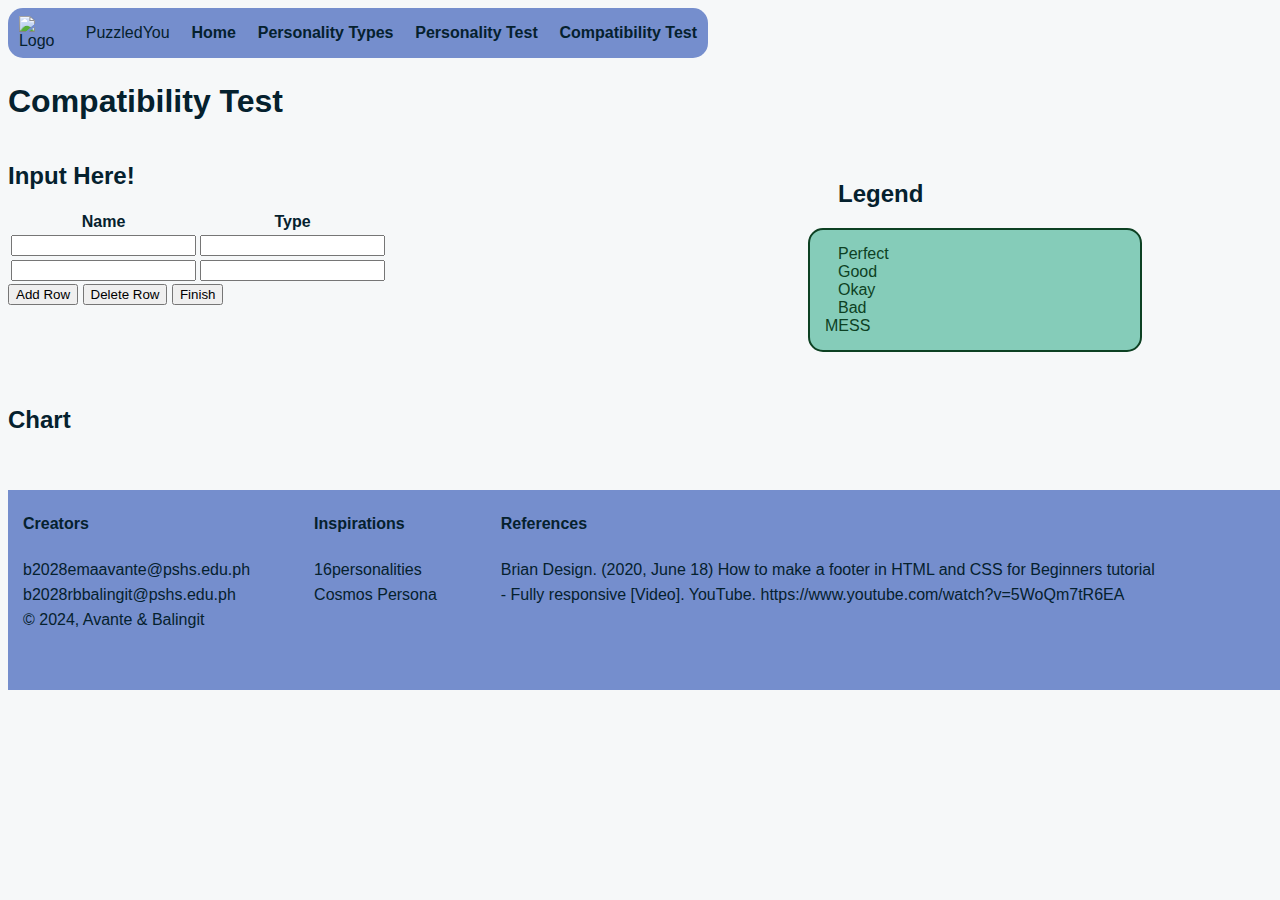
==== public/compatibility.html @ 4da2fc0f "Add files via upload" ====
<!DOCTYPE html>
<html>

<head>
  <meta charset="utf-8">
  <meta name="viewport" content="width=device-width">
  <meta name="author" content="K02_AVANTE, K04_BALINGIT">
  <meta name="description" content="ComSci3 Q2 Project Draft">
  <meta name="keywords" content="HTML, CSS, Javascript, Node">
  <title></title>
  <link href="compatibility.css" rel="stylesheet" type="text/css" />
  <link rel="icon" type="image/x-icon" href="https://cdn.glitch.global/addc52e9-930a-4c37-8c0f-a9d519418138/favicon?v=1734965293396">
</head>

<body>
<div id="banner">
  <img src="https://cdn.glitch.global/addc52e9-930a-4c37-8c0f-a9d519418138/logo?v=1734965350154" alt="Logo">
  <p>PuzzledYou</p>
  <p><a href="index.html">Home</a></p>
  <p><a href="types.html">Personality Types</a></p>
  <p><a href="test.html">Personality Test</a></p>
  <p><a href="compatibility.html">Compatibility Test</a></p>
</div>

<br><br> <br <br>
  
<section id="header">
  <h1>Compatibility Test</h1>  
</section>

<section>
<div id="input">
  <h2>Input Here!</h2>
  <table id="inputTable">
    <thead>
      <tr id="head">
      <th>Name</th>
      <th>Type</th>
      </tr>
    </thead>
    
    <tbody id="inputs">
      <tr>
        <td ><input type="text"></td>
        <td><input type="text"></td>
      </tr>
      <tr>
        <td><input type="text"></td>
        <td><input type="text"></td>
      </tr>
  </tbody>
  </table>
  
  <button onclick="addRow()">Add Row</button>
  <button onclick="deleteRow()">Delete Row</button>
  <button onclick="finish()">Finish</button>
</div>
</section>
<br>
  
<div id="legend">
  <h2>Legend</h2>
  <p> Perfect <br>
    Good <br>
    Okay <br>
    Bad <br>
    MESS <br>
  </p>
</div>
  
<br>
  
<section>
  <h2>Chart</h2>
  <br>
</section>
  
<br>

<footer class="footer-container">
  <div class="footer">
    <div class="creators">
      <h4>Creators</h4>
      b2028emaavante@pshs.edu.ph<br>
      b2028rbbalingit@pshs.edu.ph<br>
      &#169; 2024, Avante & Balingit
    </div>
    <div class="inspo">
      <h4>Inspirations</h4>
      <a href="https://www.16personalities.com/">16personalities</a>
      <a href="https://iseej.github.io/CosmosPersona/">Cosmos Persona</a>
    </div>
    <div class="refer">
      <h4>References</h4>
        <a href="https://stackoverflow.com/questions/13975891/change-image-in-html-page-every-few-seconds ">Brian Design. (2020, June 18) How to make a footer in HTML and CSS for Beginners tutorial <br>
      - Fully responsive [Video]. YouTube. https://www.youtube.com/watch?v=5WoQm7tR6EA </a>
    </div>
  </div>
</footer>

  <script defer src="script.js"></script>
</body>

</html>
---- public/compatibility.css ----
/* --- GENERAL --- */
html{
  font-family: Helvetica, sans-serif;
  color:#05212e;
  background-color: #f6f8f9;
}
a {text-decoration: none;}

/* --- GENERAL --- */


div#banner p, div#input, p.head{display: inline-block;}


/* --- BANNER --- */
div#banner {
  background-color: #758ecd;
  border-radius: 15px;
  text-align: left;
  width: 700px;
  position: fixed; 
  display:flex;
  align-items:center;
  justify-content:space-around;
}

div#banner img {
  width:45px;
  height: auto;
}

div#banner a {
  flex: 1;
  color:#05212e;
  font-weight: bold;
  text-indent: 15px;
}

div#banner a:hover{ /* Changes appearance when mouse is hovering */
  background-color: #a1b6eb;
  color: #000000;
  text-shadow: 2px 2px 3px #758ecd;
  padding: 15px 0px 15px 0px;
}
/* --- BANNER --- */

/* --- FOOTER --- */
/* followed a YT tutorial */
.footer-container {
  background-color: #758ecd;
  box-sizing: border-box;
  padding: 0;
  margin-left: 0;
  text-align: left;
  line-height: 25px;
}
.footer {
  width: 100%;
  height: 200px;
  background-color: #758ecd;
  color:#05212e;
  display: flex;
  justify-content: left;
  flex-wrap: wrap;
  margin: 0 15px;
  text-align: left;
}
.creators, .inspo, .refer {
  display: flex;
  flex-direction: column;
  margin-right: 4em;
}
.inspo a, .refer a {
  color:#05212e;
}
.inspo a:hover, .refer a:hover {
  color:#000000;
}

/* --- FOOTER --- */

div#input {
  float:left;
  margin-right: 450px;
}

div#legend p {
  width: 300px;
  background-color: #85ccb9;
  color: #0d4123;
  margin-left: 800px;
  border-radius: 15px;
   border: 2px solid #0d4123;
  padding: 15px;
}
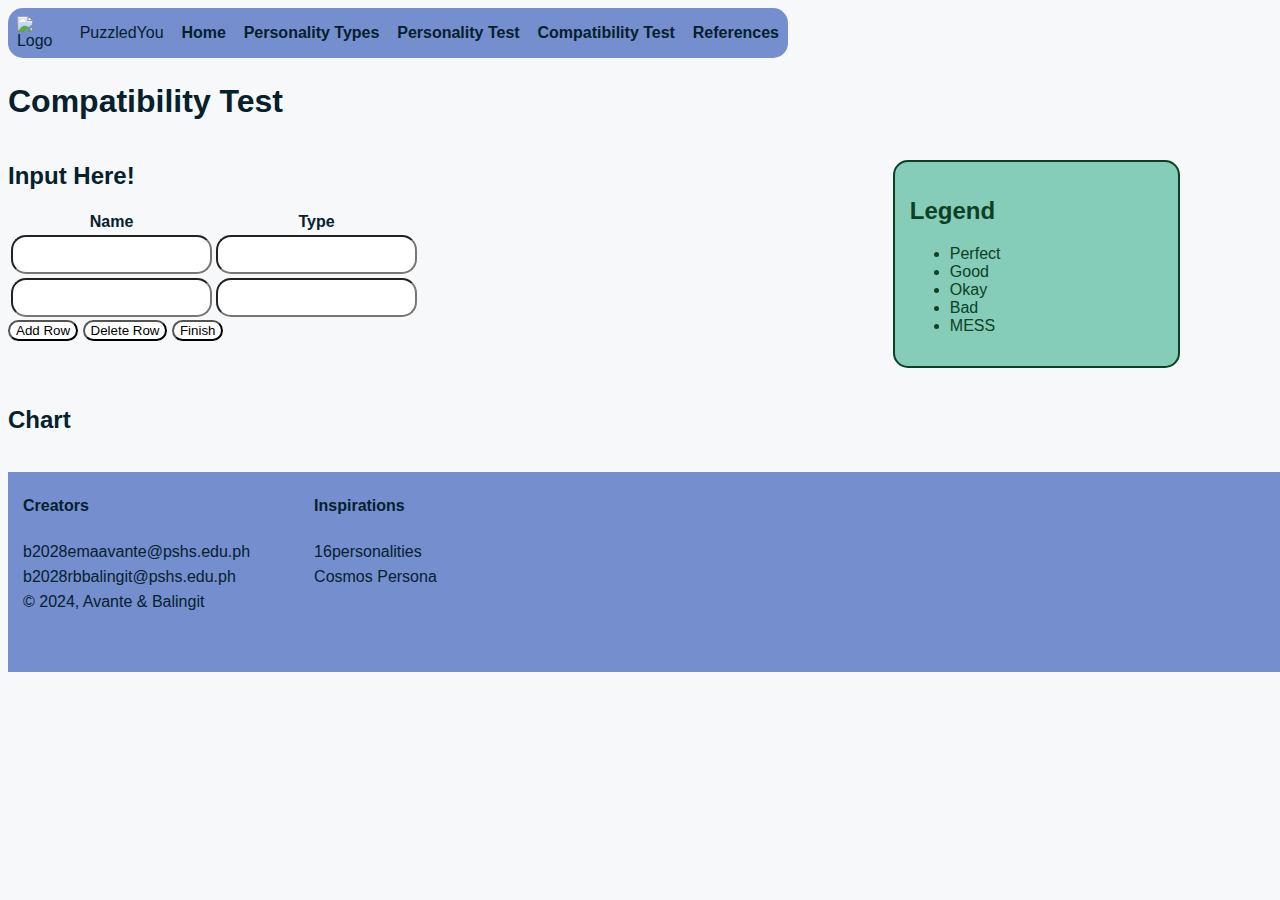
==== commit 27e77de9: "Add files via upload" ====
--- a/public/compatibility.html
+++ b/public/compatibility.html
@@ -20,6 +20,7 @@
   <p><a href="types.html">Personality Types</a></p>
   <p><a href="test.html">Personality Test</a></p>
   <p><a href="compatibility.html">Compatibility Test</a></p>
+  <p><a href="refs.html">References</a></p>
 </div>
 
 <br><br> <br <br>
@@ -41,7 +42,7 @@
     
     <tbody id="inputs">
       <tr>
-        <td ><input type="text"></td>
+        <td><input type="text"></td>
         <td><input type="text"></td>
       </tr>
       <tr>
@@ -60,19 +61,19 @@
   
 <div id="legend">
   <h2>Legend</h2>
-  <p> Perfect <br>
-    Good <br>
-    Okay <br>
-    Bad <br>
-    MESS <br>
-  </p>
+  <ul>
+    <li>Perfect</li>
+    <li>Good</li>
+    <li>Okay</li>
+    <li>Bad</li>
+    <li>MESS</li>
+  </ul>
 </div>
   
 <br>
   
-<section>
-  <h2>Chart</h2>
-  <br>
+<section id="chart">
+  <h2 id="actualchart">Chart</h2>
 </section>
   
 <br>
@@ -83,22 +84,17 @@
       <h4>Creators</h4>
       b2028emaavante@pshs.edu.ph<br>
       b2028rbbalingit@pshs.edu.ph<br>
-      &#169; 2024, Avante & Balingit
+      &#169; 2024, Avante &#38; Balingit
     </div>
     <div class="inspo">
       <h4>Inspirations</h4>
       <a href="https://www.16personalities.com/">16personalities</a>
       <a href="https://iseej.github.io/CosmosPersona/">Cosmos Persona</a>
     </div>
-    <div class="refer">
-      <h4>References</h4>
-        <a href="https://stackoverflow.com/questions/13975891/change-image-in-html-page-every-few-seconds ">Brian Design. (2020, June 18) How to make a footer in HTML and CSS for Beginners tutorial <br>
-      - Fully responsive [Video]. YouTube. https://www.youtube.com/watch?v=5WoQm7tR6EA </a>
-    </div>
   </div>
 </footer>
 
-  <script defer src="script.js"></script>
+  <script defer src="compatibility.js"></script>
 </body>
 
 </html>--- a/public/compatibility.css
+++ b/public/compatibility.css
@@ -9,6 +9,16 @@
 /* --- GENERAL --- */
 
 
+input {
+  border-radius: 15px;
+  padding: 10px;
+}
+
+button {
+  border-radius: 15px;
+  background-color: white;
+}
+
 div#banner p, div#input, p.head{display: inline-block;}
 
 
@@ -17,7 +27,7 @@
   background-color: #758ecd;
   border-radius: 15px;
   text-align: left;
-  width: 700px;
+  width: 780px;
   position: fixed; 
   display:flex;
   align-items:center;
@@ -84,13 +94,12 @@
   margin-right: 450px;
 }
 
-div#legend p {
-  width: 300px;
+div#legend {
+  width: 20%;
   background-color: #85ccb9;
   color: #0d4123;
-  margin-left: 800px;
+  margin-left: 70%;
   border-radius: 15px;
-   border: 2px solid #0d4123;
+  border: 2px solid #0d4123;
   padding: 15px;
-}
-
+}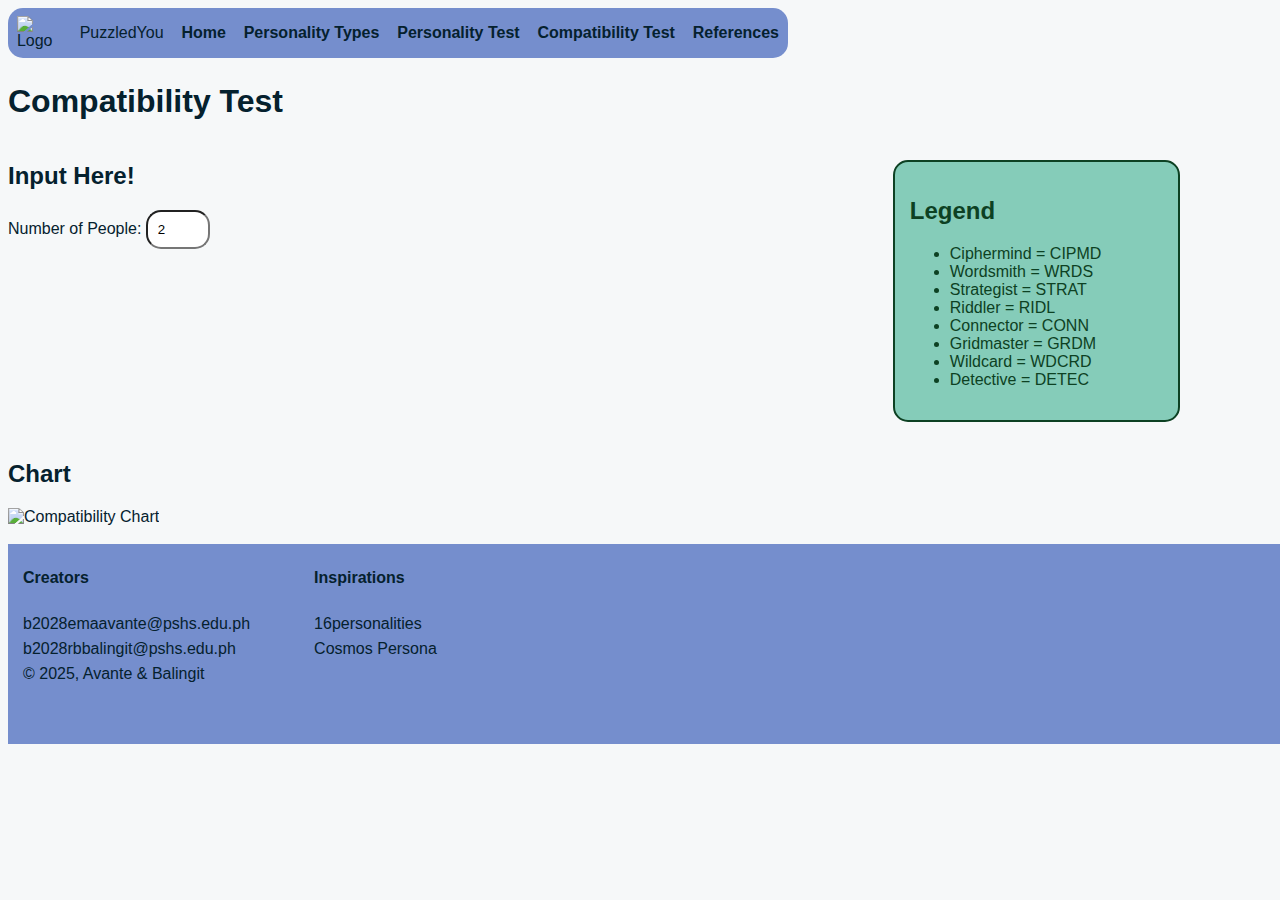
==== commit 2bbe1389: "Add files via upload" ====
--- a/public/compatibility.html
+++ b/public/compatibility.html
@@ -9,12 +9,12 @@
   <meta name="keywords" content="HTML, CSS, Javascript, Node">
   <title></title>
   <link href="compatibility.css" rel="stylesheet" type="text/css" />
-  <link rel="icon" type="image/x-icon" href="https://cdn.glitch.global/addc52e9-930a-4c37-8c0f-a9d519418138/favicon?v=1734965293396">
+  <link rel="icon" type="image/x-icon" href="https://cdn.glitch.global/addc52e9-930a-4c37-8c0f-a9d519418138/favicon?v=1738766108129">
 </head>
 
 <body>
 <div id="banner">
-  <img src="https://cdn.glitch.global/addc52e9-930a-4c37-8c0f-a9d519418138/logo?v=1734965350154" alt="Logo">
+  <img src="https://cdn.glitch.global/addc52e9-930a-4c37-8c0f-a9d519418138/logo?v=1738765547832" alt="Logo">
   <p>PuzzledYou</p>
   <p><a href="index.html">Home</a></p>
   <p><a href="types.html">Personality Types</a></p>
@@ -32,29 +32,8 @@
 <section>
 <div id="input">
   <h2>Input Here!</h2>
-  <table id="inputTable">
-    <thead>
-      <tr id="head">
-      <th>Name</th>
-      <th>Type</th>
-      </tr>
-    </thead>
-    
-    <tbody id="inputs">
-      <tr>
-        <td><input type="text"></td>
-        <td><input type="text"></td>
-      </tr>
-      <tr>
-        <td><input type="text"></td>
-        <td><input type="text"></td>
-      </tr>
-  </tbody>
-  </table>
-  
-  <button onclick="addRow()">Add Row</button>
-  <button onclick="deleteRow()">Delete Row</button>
-  <button onclick="finish()">Finish</button>
+  <label for="numPpl"> Number of People:</label>
+  <input type="number" id="numPpl" min="2" max="8"value="2" onchange="updateInputs">
 </div>
 </section>
 <br>
@@ -62,18 +41,22 @@
 <div id="legend">
   <h2>Legend</h2>
   <ul>
-    <li>Perfect</li>
-    <li>Good</li>
-    <li>Okay</li>
-    <li>Bad</li>
-    <li>MESS</li>
+    <li>Ciphermind = CIPMD</li>
+    <li>Wordsmith = WRDS </li>
+    <li>Strategist = STRAT</li>
+    <li>Riddler = RIDL </li>
+    <li>Connector = CONN </li>
+    <li>Gridmaster = GRDM</li>
+    <li>Wildcard = WDCRD </li>
+    <li>Detective = DETEC</li>
   </ul>
 </div>
   
 <br>
   
 <section id="chart">
-  <h2 id="actualchart">Chart</h2>
+  <h2>Chart</h2>
+  <img src="https://cdn.glitch.global/addc52e9-930a-4c37-8c0f-a9d519418138/compatibilitychart?v=1738768333757" alt="Compatibility Chart">
 </section>
   
 <br>
@@ -84,7 +67,7 @@
       <h4>Creators</h4>
       b2028emaavante@pshs.edu.ph<br>
       b2028rbbalingit@pshs.edu.ph<br>
-      &#169; 2024, Avante &#38; Balingit
+      &#169; 2025, Avante &#38; Balingit
     </div>
     <div class="inspo">
       <h4>Inspirations</h4>
--- a/public/compatibility.css
+++ b/public/compatibility.css
@@ -19,6 +19,9 @@
   background-color: white;
 }
 
+img {
+  width: 600px;
+}
 div#banner p, div#input, p.head{display: inline-block;}
 
 
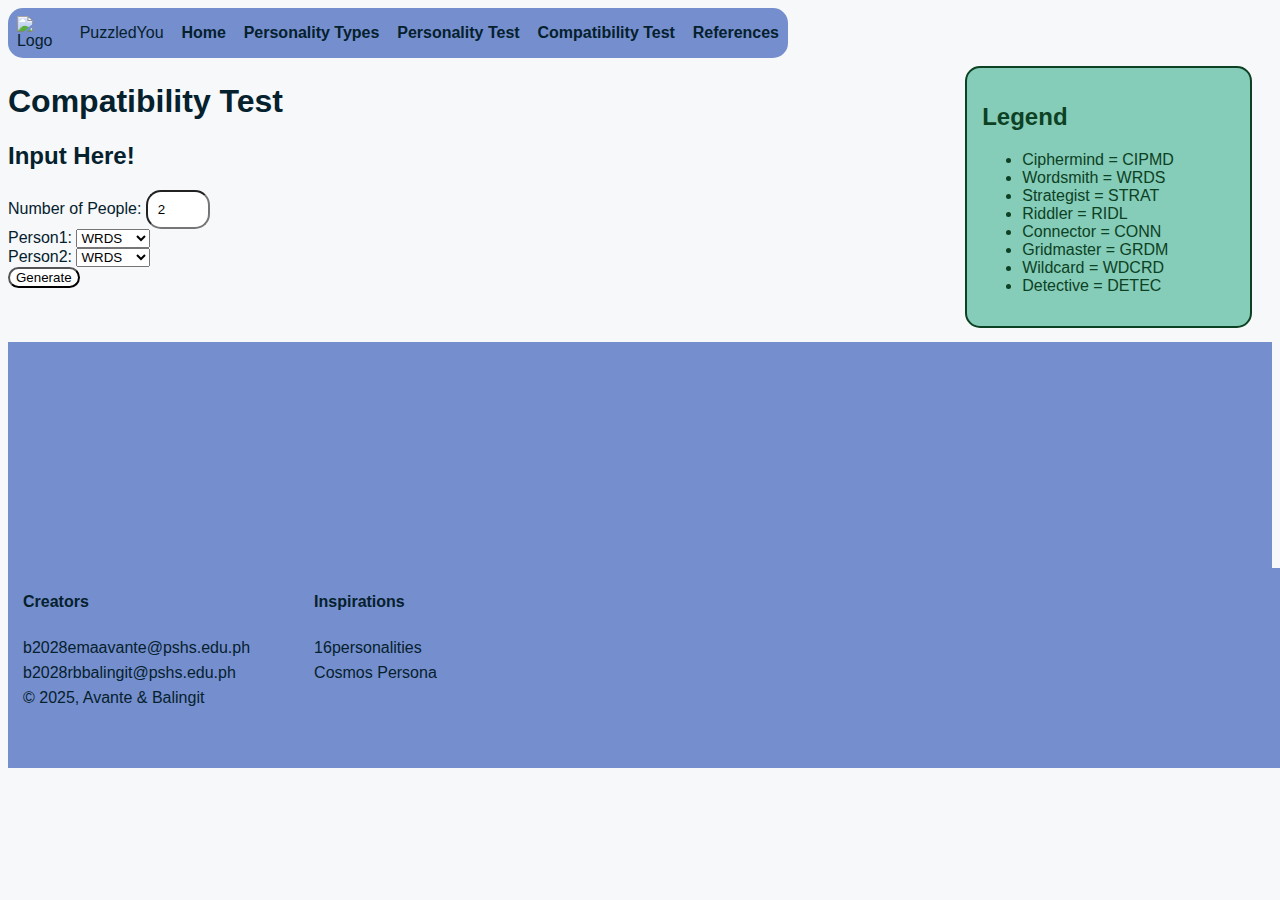
==== commit fe8f0ad7: "Update compatibility.html" ====
--- a/public/compatibility.html
+++ b/public/compatibility.html
@@ -30,12 +30,16 @@
 </section>
 
 <section>
-<div id="input">
-  <h2>Input Here!</h2>
-  <label for="numPpl"> Number of People:</label>
-  <input type="number" id="numPpl" min="2" max="8"value="2" onchange="updateInputs">
-</div>
+  <div class="database">
+    <h2>Input Here!</h2>
+    <label for="numPpl"> Number of People:</label>
+    <input type="number" id="numPpl" min="2" max="8"value="2" onchange="updateInputs()">
+    <div id="inputTypes"> </div>  
+    
+    <button onclick="generateMatrix()">Generate</button> 
+  </div>
 </section>
+
 <br>
   
 <div id="legend">
@@ -53,11 +57,15 @@
 </div>
   
 <br>
+
+<section>
+  <div id="compatMatrix"style="display:none;" >
+  <h2>Chart</h2>
+  <table id="tableMatrix"></table>
+  </div>
+</section>
   
-<section id="chart">
-  <h2>Chart</h2>
-  <img src="https://cdn.glitch.global/addc52e9-930a-4c37-8c0f-a9d519418138/compatibilitychart?v=1738768333757" alt="Compatibility Chart">
-</section>
+
   
 <br>
 
@@ -80,4 +88,8 @@
   <script defer src="compatibility.js"></script>
 </body>
 
-</html>+</html>
+  <script defer src="compatibility.js"></script>
+</body>
+
+</html>
--- a/public/compatibility.css
+++ b/public/compatibility.css
@@ -22,8 +22,18 @@
 img {
   width: 600px;
 }
-div#banner p, div#input, p.head{display: inline-block;}
+div#banner p, div#input, p.head, div#legend, div#compatMatrix {display: inline-block;}
 
+
+#legend {
+  float: right;
+  translate: -20px -240px;
+}
+
+#tableMatrix {
+  translate: 20px -190px;
+  
+}
 
 /* --- BANNER --- */
 div#banner {
@@ -105,4 +115,4 @@
   border-radius: 15px;
   border: 2px solid #0d4123;
   padding: 15px;
-}+}
